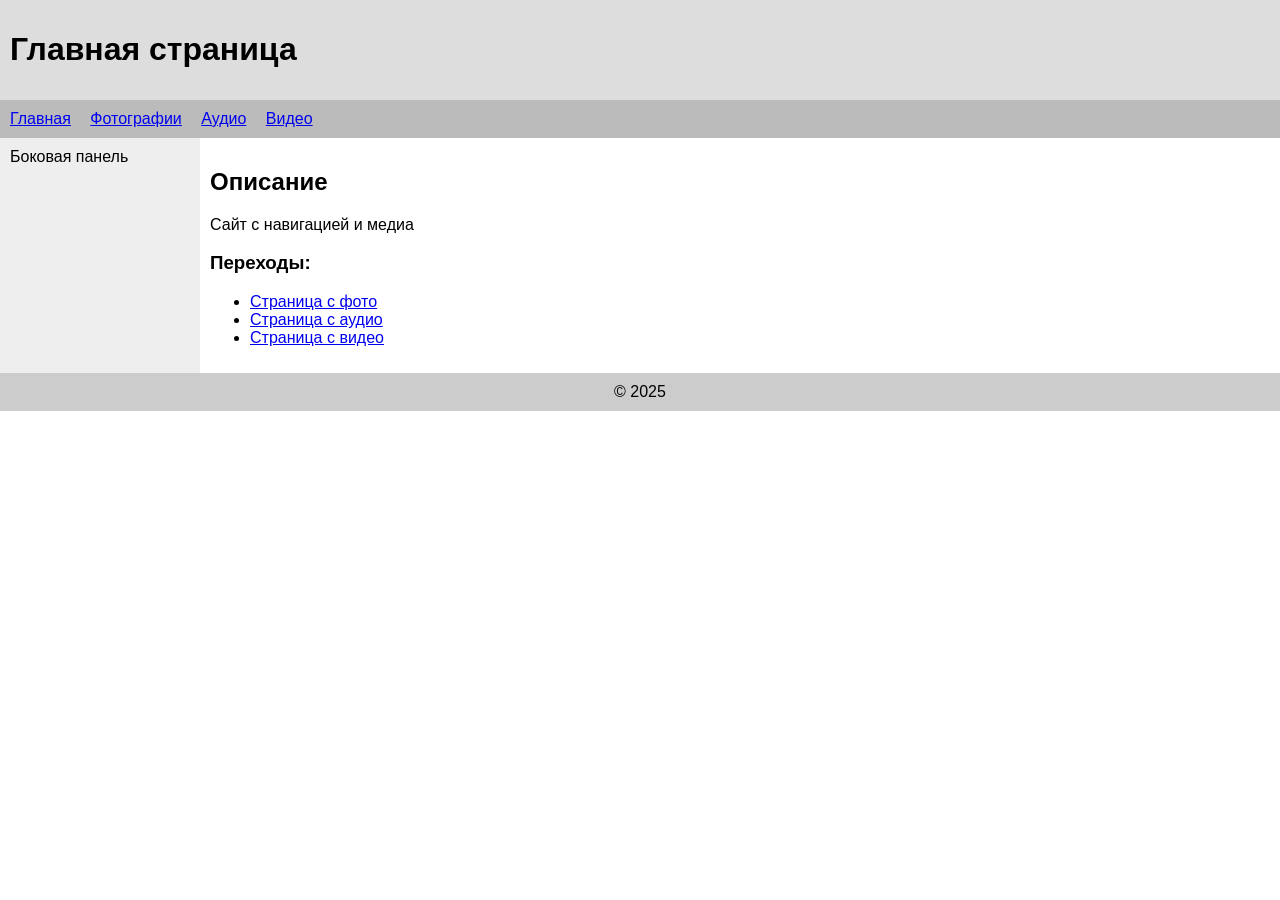
==== index.html @ 58425bea "Initial commit" ====
<!DOCTYPE html>
<html lang="ru">
<head>
    <meta charset="UTF-8">
    <title>Главная страница</title>
    <link rel="stylesheet" href="css/main.css">
    <link rel="icon" href="favicon.ico">
    <script src="js/app.js" defer></script>
</head>
<body>

<header>
    <h1>Главная страница</h1>
</header>

<nav>
    <a href="index.html">Главная</a>
    <a href="photo.html">Фотографии</a>
    <a href="audio.html">Аудио</a>
    <a href="video.html">Видео</a>
</nav>

<aside>
    Боковая панель
</aside>

<main>
    <h2>Описание</h2>
    <p>Сайт с навигацией и медиа</p>

    <h3>Переходы:</h3>
    <ul>
        <li><a href="photo.html">Страница с фото</a></li>
        <li><a href="audio.html">Страница с аудио</a></li>
        <li><a href="video.html">Страница с видео</a></li>
    </ul>
</main>

<footer>
    © 2025
</footer>

</body>
</html>
---- css/main.css ----
body {
    display: grid;
    grid-template-areas:
        "header header"
        "nav nav"
        "aside main"
        "footer footer";
    grid-template-columns: 200px 1fr;
    margin: 0;
    font-family: sans-serif;
}

header {
    grid-area: header;
    background: #ddd;
    padding: 10px;
}

nav {
    grid-area: nav;
    background: #bbb;
    padding: 10px;
}

nav a {
    margin-right: 15px;
}

aside {
    grid-area: aside;
    background: #eee;
    padding: 10px;
}

main {
    grid-area: main;
    padding: 10px;
}

footer {
    grid-area: footer;
    background: #ccc;
    padding: 10px;
    text-align: center;
}

.photo {
    width: 200px;
    margin: 10px;
}
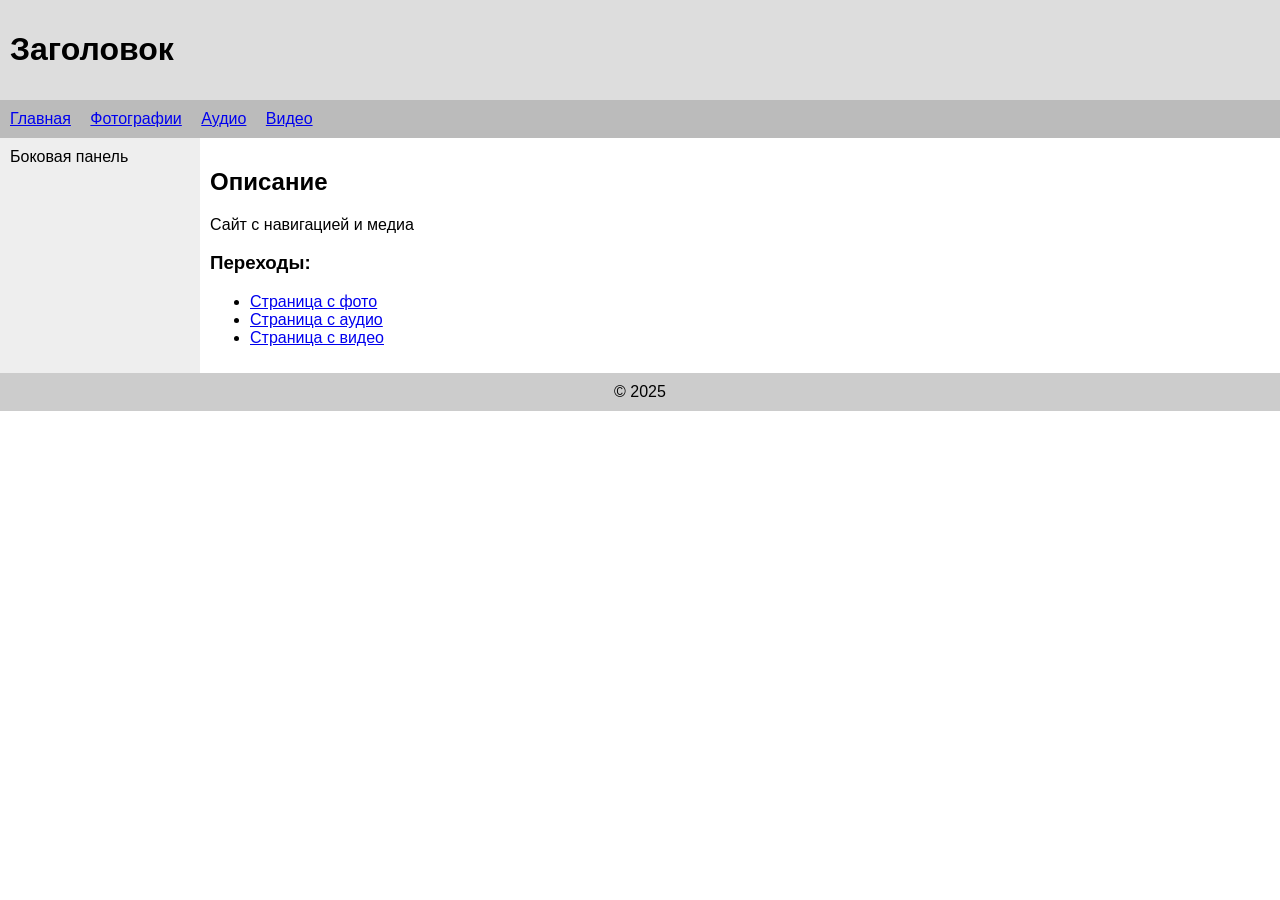
==== commit 3fca09eb: "Heading change" ====
--- a/index.html
+++ b/index.html
@@ -10,7 +10,7 @@
 <body>
 
 <header>
-    <h1>Главная страница</h1>
+    <h1>Заголовок</h1>
 </header>
 
 <nav>
